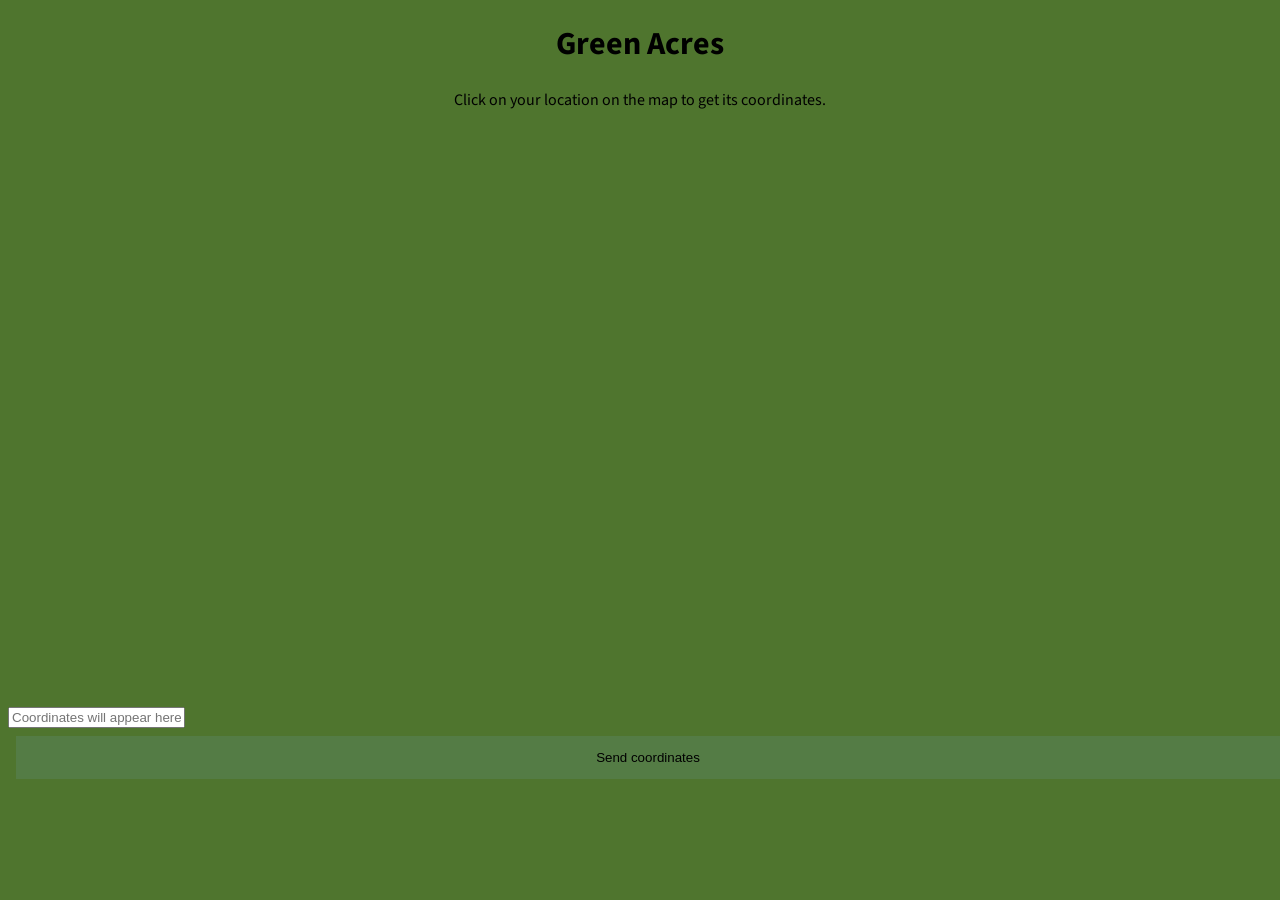
==== frontend/land/land.html @ 919fae4b "files working with AI call" ====
<!DOCTYPE html>
<html>
<head>
    <meta charset="UTF-8">
    <meta name="viewport" content="width=device-width, initial-scale=1.0">
    <title>Green Acres</title>
    <link rel="stylesheet" href="land.css">
    <link href="https://fonts.googleapis.com/css2?family=Source+Sans+Pro:wght@400;700&display=swap" rel="stylesheet">
    <link rel = "stylesheet" href = "http://cdn.leafletjs.com/leaflet-0.7.3/leaflet.css"/>
    <script src = "http://cdn.leafletjs.com/leaflet-0.7.3/leaflet.js"></script>
</head>
<body>
    <div>
        <h1>Green Acres</h1>
        <p>Click on your location on the map to get its coordinates.</p>
    </div>
    <div>
        <div id = "map" style = "width: 900px; height: 580px"></div>
        <script src="land.js"></script>
    </div>
    <div>
        <input type="text" id="coordinates" placeholder="Coordinates will appear here">
    </div>
    <a href="../response/templates/ai.html">
        <button onclick="getAPI()" class="button">Send coordinates</button>
    </a>
</body>
</html>
---- frontend/land/land.css ----
button {
    background-color: rgb(84,124,69);
    border: rgb(84,124,69) 2px solid;
    color: black;
    padding: 14px 10px;
    margin: 8px ;
    border: none;
    cursor: pointer;
    width: 100%;
    transition-duration: 0.4s;
}
button:hover {
    background-color: rgb(255,255,255);
    color: rgb(84,124,69);
    border: black 2px solid;
}
body {
    background-color: rgb(79, 117, 46);
}
h1, p {
    text-align: center;
    font-family: 'Source Sans Pro', sans-serif;
}
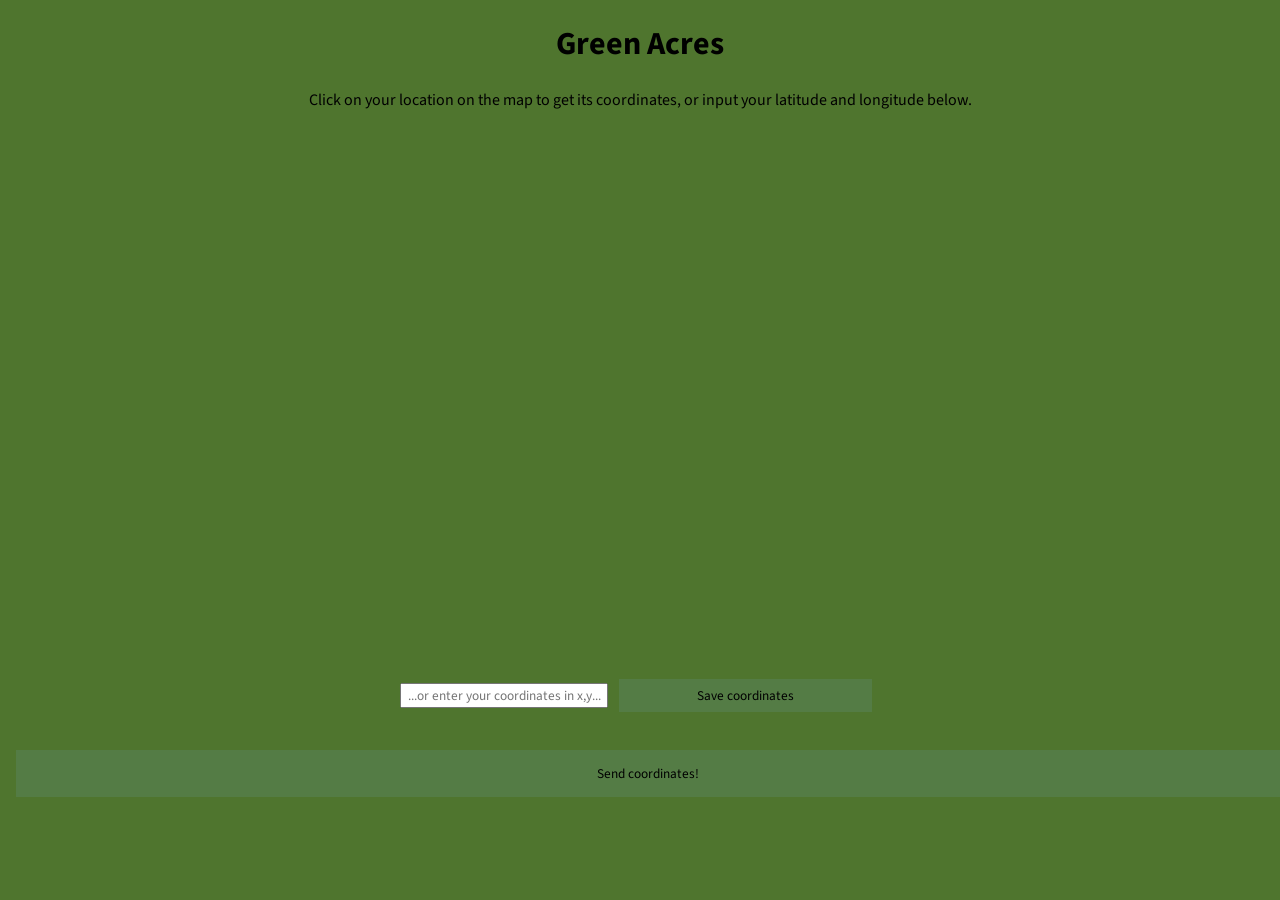
==== commit dda5b379: "fixed css on files" ====
--- a/frontend/land/land.html
+++ b/frontend/land/land.html
@@ -12,17 +12,20 @@
 <body>
     <div>
         <h1>Green Acres</h1>
-        <p>Click on your location on the map to get its coordinates.</p>
+        <p>Click on your location on the map to get its coordinates, or input your latitude and longitude below.</p>
     </div>
-    <div>
-        <div id = "map" style = "width: 900px; height: 580px"></div>
+    <div id="map-container">
+        <div id="map" style="width: 800px; height: 500px"></div>
         <script src="land.js"></script>
     </div>
-    <div>
-        <input type="text" id="coordinates" placeholder="Coordinates will appear here">
+    <br><br>
+    <div id="coord">
+        <input type="text" id="coords" placeholder="...or enter your coordinates in x,y...">
+        <button class="button" id="saveCoords">Save coordinates</button>
     </div>
-    <a href="../response/templates/ai.html">
-        <button onclick="getAPI()" class="button">Send coordinates</button>
+    <br>
+    <a href="../response/ai.html">
+        <button class="button">Send coordinates!</button>
     </a>
 </body>
 </html>
--- a/frontend/land/land.css
+++ b/frontend/land/land.css
@@ -7,8 +7,9 @@
     border: none;
     cursor: pointer;
     width: 100%;
-    transition-duration: 0.4s;
+    transition-duration: 0.2s;
 }
+
 button:hover {
     background-color: rgb(255,255,255);
     color: rgb(84,124,69);
@@ -20,4 +21,41 @@
 h1, p {
     text-align: center;
     font-family: 'Source Sans Pro', sans-serif;
+}
+
+#coord {
+    text-align: center;
+}
+#coords {
+    text-align: center;
+    width: 200px;
+}
+::placeholder {
+    text-align: center;
+}
+#map {
+    display: block;
+    margin-left: auto;
+    margin-right: auto;
+}
+#saveCoords {
+    background-color: rgb(84,124,69);
+    border: rgb(84,124,69) 2px solid;
+    color: black;
+    padding: 7px;
+    margin: 8px;
+    border: none;
+    cursor: pointer;
+    width: 20%;
+    transition-duration: 0.2s;
+}
+
+#saveCoords:hover {
+    background-color: rgb(255,255,255);
+    color: rgb(84,124,69);
+    border: black 2px solid;
+}
+
+* {
+    font-family: 'Source Sans Pro', sans-serif;
 }
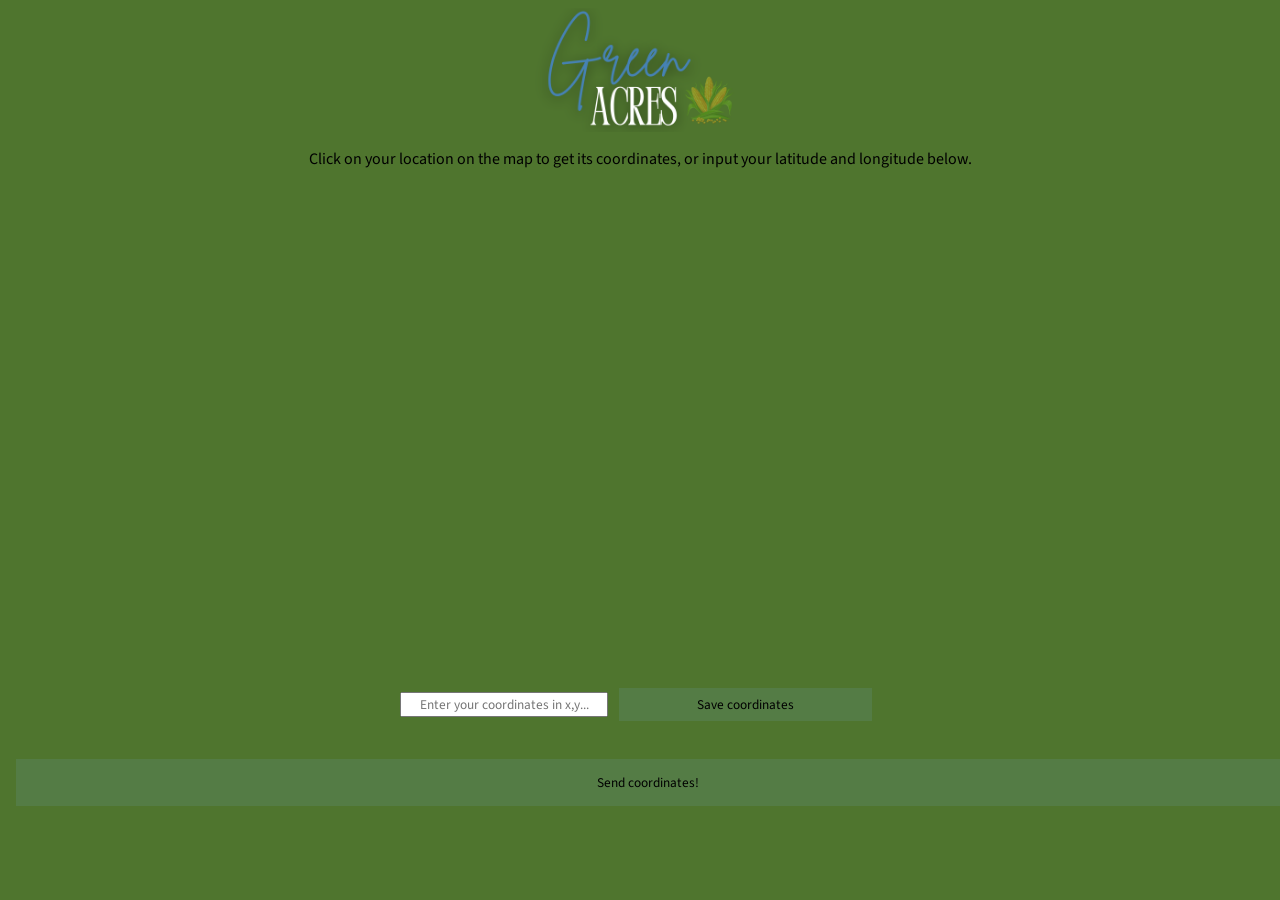
==== commit e7c2f1ae: "added logo and changed css" ====
--- a/frontend/land/land.html
+++ b/frontend/land/land.html
@@ -11,17 +11,19 @@
 </head>
 <body>
     <div>
-        <h1>Green Acres</h1>
+        <!-- 1920 × 1080 -->
+        <img id="logo" src="../../backend/logo.png" alt="Green Acres!" width="220" height="123.75">
         <p>Click on your location on the map to get its coordinates, or input your latitude and longitude below.</p>
     </div>
     <div id="map-container">
-        <div id="map" style="width: 800px; height: 500px"></div>
+        <div id="map" style="width: 750px; height: 450px"></div>
         <script src="land.js"></script>
     </div>
     <br><br>
     <div id="coord">
-        <input type="text" id="coords" placeholder="...or enter your coordinates in x,y...">
+        <input type="text" id="coords" placeholder="Enter your coordinates in x,y...">
         <button class="button" id="saveCoords">Save coordinates</button>
+        <p id="saved" class="hidden-text"></p>
     </div>
     <br>
     <a href="../response/ai.html">
--- a/frontend/land/land.css
+++ b/frontend/land/land.css
@@ -16,7 +16,7 @@
     border: black 2px solid;
 }
 body {
-    background-color: rgb(79, 117, 46);
+    background-color: #4f752e;
 }
 h1, p {
     text-align: center;
@@ -58,4 +58,16 @@
 
 * {
     font-family: 'Source Sans Pro', sans-serif;
+}
+
+h1 {
+    font-family: "American Typewriter", "serif";
+    font-size: 50px;
+    color: white;
+}
+
+#logo {
+    display: block;
+    margin-left: auto;
+    margin-right: auto;
 }
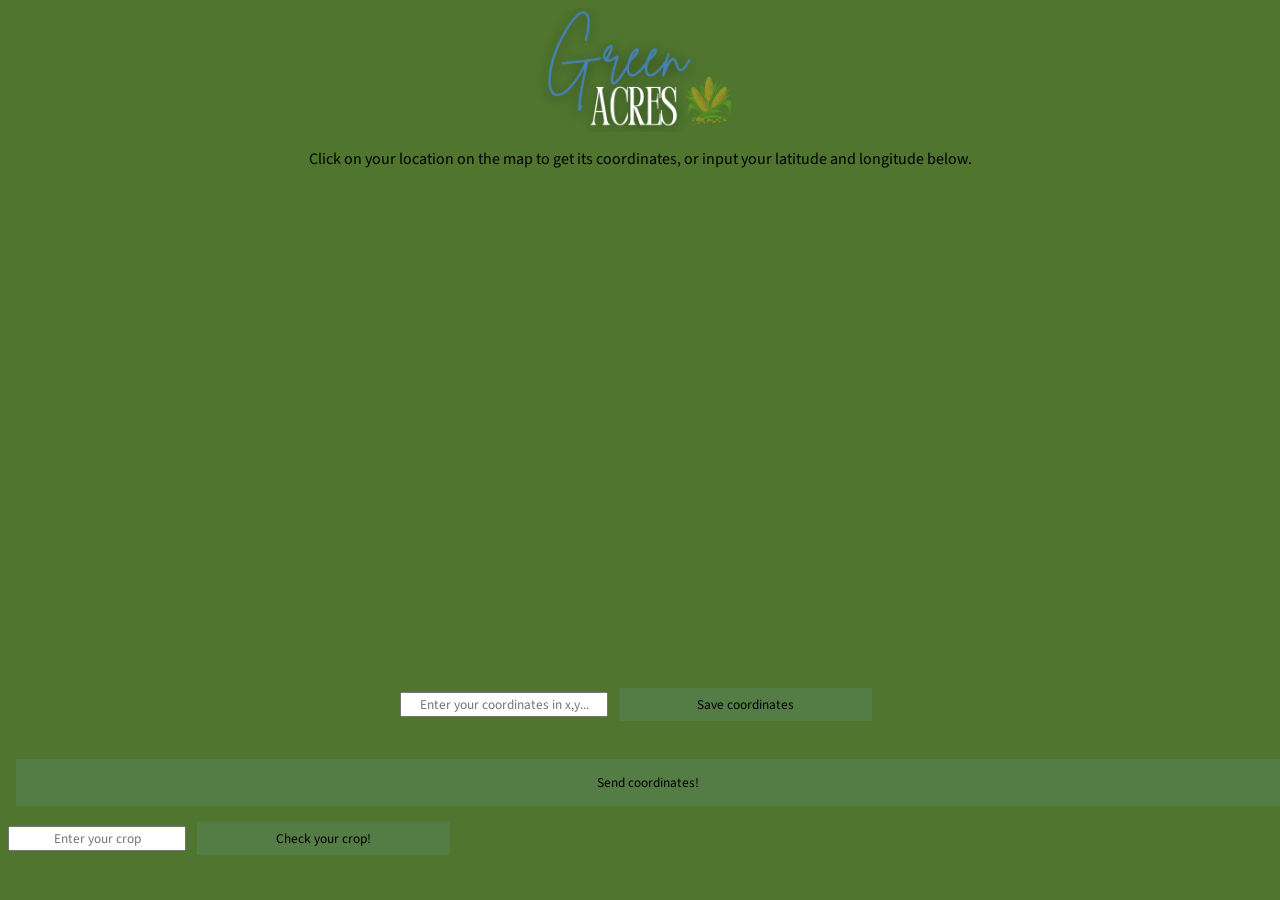
==== commit 8d693dd0: "bumsi yadagiri" ====
--- a/frontend/land/land.html
+++ b/frontend/land/land.html
@@ -11,7 +11,7 @@
 </head>
 <body>
     <div>
-        <!-- 1920 × 1080 -->
+        <!-- 1920:1080 ratio for the logo -->
         <img id="logo" src="../../backend/logo.png" alt="Green Acres!" width="220" height="123.75">
         <p>Click on your location on the map to get its coordinates, or input your latitude and longitude below.</p>
     </div>
@@ -29,5 +29,9 @@
     <a href="../response/ai.html">
         <button class="button">Send coordinates!</button>
     </a>
+    <div>
+        <input type="text" placeholder="Enter your crop">
+        <button class="button" id="saveCoords">Check your crop!</button>
+    </div>
 </body>
 </html>
--- a/frontend/land/land.css
+++ b/frontend/land/land.css
@@ -70,4 +70,16 @@
     display: block;
     margin-left: auto;
     margin-right: auto;
+}
+
+#cropCheck {
+    background-color: rgb(84,124,69);
+    border: rgb(84,124,69) 2px solid;
+    color: black;
+    padding: 7px;
+    margin: 8px;
+    border: none;
+    cursor: pointer;
+    width: 50%;
+    transition-duration: 0.2s;
 }
